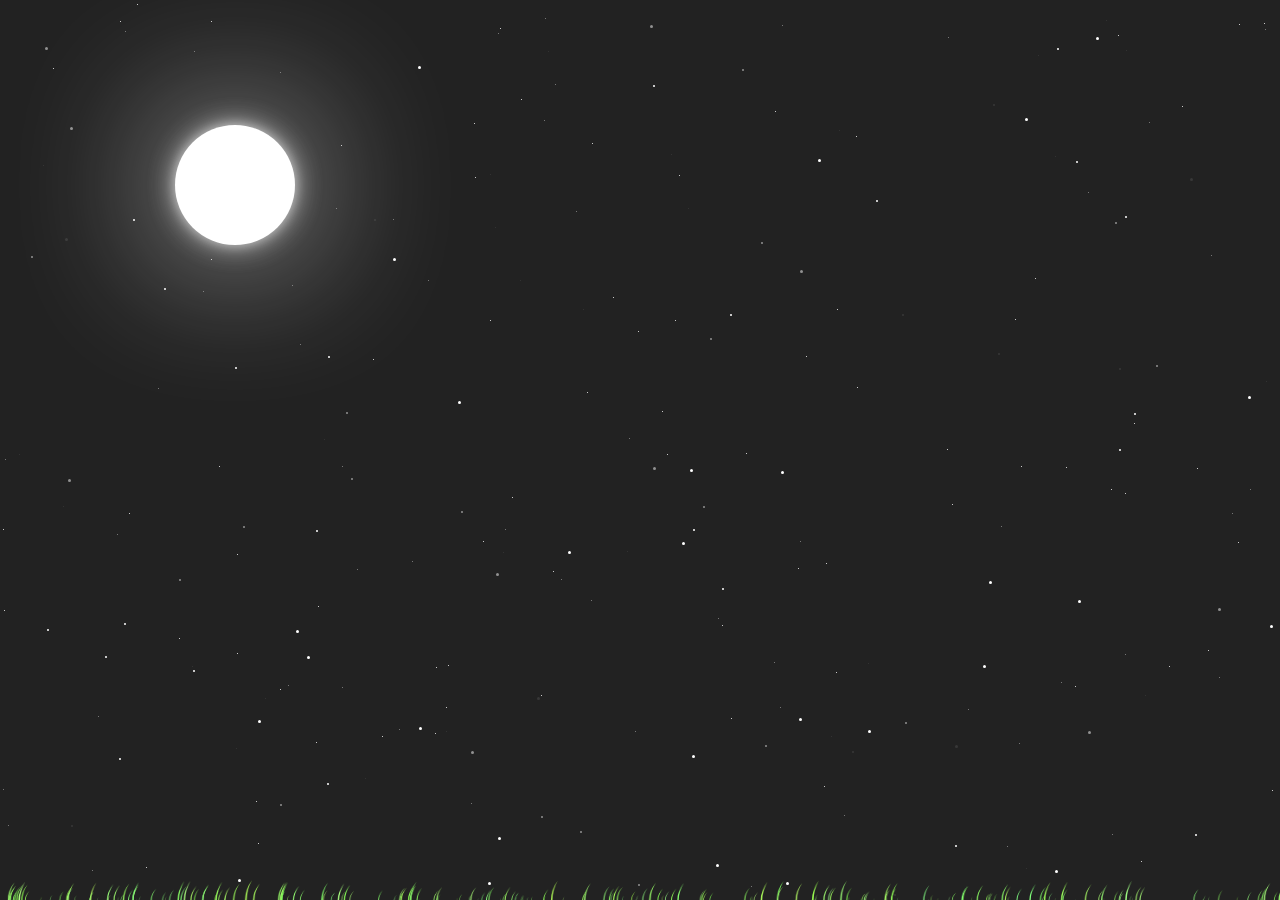
==== index.html @ 4466b493 "Update index.html" ====
<!DOCTYPE html>
<html >
<head>
  <meta charset="UTF-8">
  <title>For Kate</title>
  
  
  
      <link rel="stylesheet" href="style.css">
      <link rel="stylesheet" href="moon.css">
      <script src="moon.js"></script>
  <embed src="Painter.mp3" autostart="true" loop="false"
width="2" height="0">
</embed>
</head>

<body>

 
  <div class="constelacao"></div>
 
  <div class="lua">
    <div class="textura"></div>
  </div>
 
  <div class="chuvaMeteoro"></div>


    <script src='https://rawgithub.com/soulwire/sketch.js/master/js/sketch.min.js'></script>

<div id="behind">
<canvas id="test"></canvas>

</div>
 
   <div id="cyclelist">
     <script type="text/javascript" src="https://ajax.googleapis.com/ajax/libs/jquery/1.7.0/jquery.min.js"></script>
<script type="text/javascript" src="myfile.js"></script>
     <h2>1</h2>
  <h2>1</h2>
     <h2></h2>
  <h2></h2>
     <h2></h2>
  <h2></h2>
     <h2></h2>
  <h2></h2>
     <h2></h2>
  <h2></h2>
     <h2></h2>
  <h2></h2>
     <h2></h2>
  <h2></h2>
     <h2></h2>
  <h2></h2>
     <h2></h2>
  <h2></h2>
     <h2></h2>
  <h2></h2>
     <h2></h2>
  <h2></h2>
     <h2></h2>
  <h2></h2>
     <h2></h2>
  <h2></h2>
     <h2></h2>
  <h2></h2>
     <h2></h2>
  <h2>It's nice, isn't it?</h2>
  <h2>To love,</h2>
  <h2>and to be loved.</h2>
  <h2>To feel an unspoken bond.</h2>
  <h2></h2>
  <h2>I still can't believe it.</h2>
  <h2>Meeting someone as silly,</h2>
  <h2>as smart,</h2>
  <h2>and caring</h2>
  <h2>as perfect as you.</h2>
  <h2></h2>
  <h2></h2>
  <h2>And yet, my words fail me.</h2>
  <h2>Again, and again.</h2>
  <h2>But maybe thats okay.</h2>
  <h2>Some things are just too beautiful to understand.</h2>
  <h2>Like the way my heart feels when I'm with you.</h2>
  <h2>I love you, Kate. Forever and always.</h2>
  <h2> Happy birthday.</h2>
</div>

  
   <!--<div id="dusk"> </div>-->
    <script src="index.js"></script>

</body>
</html>
---- style.css ----
body {
  background: #222;
  margin: 0;
  overflow: hidden;
  z-index: 6;
}

div {
  position: absolute;
}

#behind {
  background: #222;
  width: 100%;
  z-index: 0;
  bottom: 0;
}

#front {
  background: #000;
  z-index: 3;
  margin-left: 50%;
  color: "white";
}

#grass {
  width: 100%;
  z-index:9;

}

/*#dusk {
  background: #222;
  width: 100%;
  height: 100%;
  z-index: 10;
  opacity: 0.2;
}*/

canvas {
  width: 100%;
  position: relative;
  height: 100%;
}

#test {
  position: relative;
  display: block;
  margin: 0;
  z-index: -5;
}

div#cyclelist {
  color: White;
  z-index: 10;
  font-size: 30px;
  font-family: "Trebuchet MS", Helvetica, sans-serif;
  width: 500px;
  position: absolute;
  overflow: hidden;
  height: 300px;
  text-transform: lowercase;
  top: 50%;
  left: 50%;
  margin-right: -50%;
  transform: translate(-50%, -50%);
  text-align: center;
}

div#cyclelist h2 {
  opacity: 0;
  position: absolute;
}
---- moon.css ----
.constelacao {
  position: absolute;
  left: 0;
  top: 0;
  width: 100%;
  height: 100%;
  animation: rotate 600s infinite linear;
  z-index: 5;
}
 
.estrela {
  background-color: white;
  border-radius: 50%;
  position: absolute;
  animation-name: estrela;
  animation-timing-function: linear;
  animation-iteration-count: infinite;
  z-index: 6;
}
 
.estrela.style1 { animation-duration: 0.5s; animation-name: estrela; }
.estrela.style2 { animation-duration: 1s; animation-name: estrela; }
.estrela.style3 { animation-duration: 1.5s; animation-name: estrela; }
.estrela.style4 { animation-duration: 2s; animation-name: estrelaDestacada; }
 
.estrela.tam1 { width: 1px; height: 1px; }
.estrela.tam2 { width: 2px; height: 2px; }
.estrela.tam3 { width: 3px; height: 3px; }
 
.estrela.opacity1 { opacity:  1; }
.estrela.opacity2 { opacity: .5; }
.estrela.opacity3 { opacity: .1; }
 
.meteoro {
  position: absolute;
  background-color: #fff;
  width: 2px;
  height: 2px;
  border-radius: 50%;
  transform: rotate(-35deg);
  animation-timing-function: linear;
  animation-iteration-count: infinite;
  animation-duration: 1s;
  z-index: 6;
}
 
.lua {
  position: absolute;
  left: 175px;
  top: 125px;
  width: 120px;
  height: 120px;
  border-radius: 50%;
  box-shadow: 0 0 160px 0px #fff, 0 0 30px -4px #fff, 0 0 8px 2px rgba(255, 255, 255, 0.26);
  background-color: #fff;
  animation-name: lua;
  animation-timing-function: linear;
  animation-iteration-count: infinite;
  animation-duration: 10s;
  z-index: 6;
}
 
.lua .textura {
  background-image: url(https://raw.githubusercontent.com/interaminense/starry-sky/master/src/img/bgMoon.png);
  background-position: center;
  background-size: 100%;
  width: 100%;
  height: 100%;
  position: absolute;
  left: 0;
  top: 0;
  border-radius: 50%;
  overflow: hidden;
  opacity: 0.4;
  z-index: 6;
}
 
 
@keyframes escurecer {
  0%   { top: 0; }
  100% { top: 100%; }
}
 
@keyframes estrela {
  0% {
    box-shadow: 0 0 10px 0px rgba(255, 255, 255, 0.05);
  }
  50% {
    box-shadow: 0 0 10px 2px rgba(255, 255, 255, 0.4);
  }
  100% {
    box-shadow: 0 0 10px 0px rgba(255, 255, 255, 0.05);
  }
}
 
@keyframes estrelaDestacada {
  0% {
    background-color: #FFFFFF;
    box-shadow: 0 0 10px 0px rgba(255, 255, 255, 1);
  }
  20% {
    background-color: #FFC4C4;
    box-shadow: 0 0 10px 0px rgb(255, 196, 196, 1);
  }
  80% {
    background-color: #C4CFFF;
    box-shadow: 0 0 10px 0px rgb(196, 207, 255, 1);
  }
  100% {
    background-color: #FFFFFF;
    box-shadow: 0 0 10px 0px rgba(255, 255, 255, 0.2);
  }
}
 
 
@keyframes lua {
  0%{
    box-shadow: 0 0 160px 0px #fff, 0 0 30px -4px #fff, 0 0 8px 2px rgba(255, 255, 255, 0.26);
  }
  50% {
    box-shadow: 0 0 80px 0px #fff, 0 0 30px -4px #fff, 0 0 8px 2px rgba(255, 255, 255, 0.26);
  }
  100% {
    box-shadow: 0 0 160px 0px #fff, 0 0 30px -4px #fff, 0 0 8px 2px rgba(255, 255, 255, 0.26);
  }
}
 
@keyframes rotate {
  0% {
    -webkit-transform: rotate(0deg);
  }
  100% {
    -webkit-transform: rotate(360deg);
  }
}
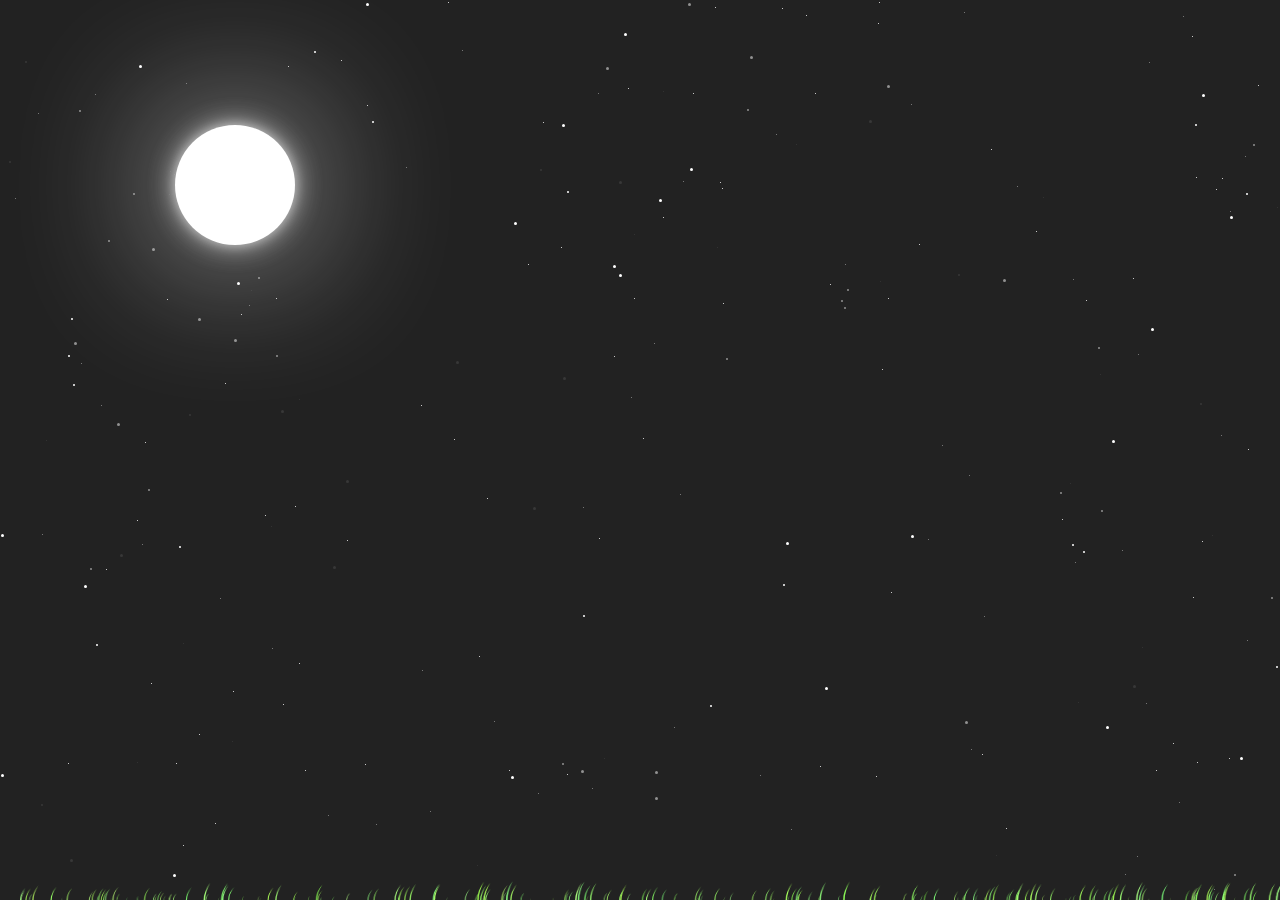
==== commit 131c417a: "Update index.html" ====
--- a/index.html
+++ b/index.html
@@ -32,10 +32,10 @@
 <canvas id="test"></canvas>
 
 </div>
- 
+ <script type="text/javascript" src="https://ajax.googleapis.com/ajax/libs/jquery/1.7.0/jquery.min.js"></script>
+<script type="text/javascript" src="myfile.js"></script>
    <div id="cyclelist">
-     <script type="text/javascript" src="https://ajax.googleapis.com/ajax/libs/jquery/1.7.0/jquery.min.js"></script>
-<script type="text/javascript" src="myfile.js"></script>
+     
      <h2>1</h2>
   <h2>1</h2>
      <h2></h2>
--- a/style.css
+++ b/style.css
@@ -2,7 +2,7 @@
   background: #222;
   margin: 0;
   overflow: hidden;
-  z-index: 6;
+  z-index: 0;
 }
 
 div {
@@ -29,13 +29,13 @@
 
 }
 
-/*#dusk {
+#dusk {
   background: #222;
   width: 100%;
   height: 100%;
   z-index: 10;
   opacity: 0.2;
-}*/
+}
 
 canvas {
   width: 100%;
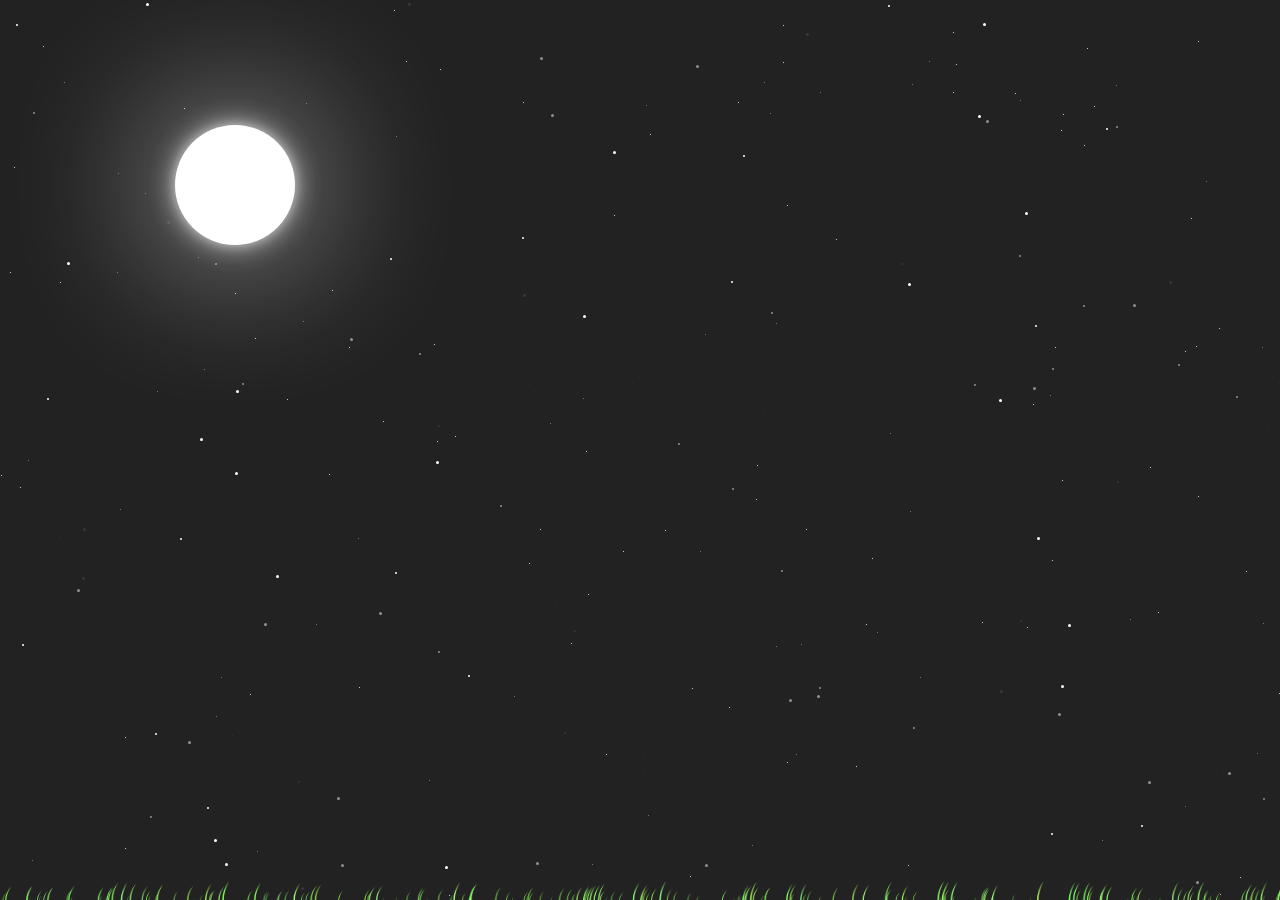
==== commit 81f56dc4: "Update index.html" ====
--- a/index.html
+++ b/index.html
@@ -30,10 +30,10 @@
 
 <div id="behind">
 <canvas id="test"></canvas>
-
-</div>
  <script type="text/javascript" src="https://ajax.googleapis.com/ajax/libs/jquery/1.7.0/jquery.min.js"></script>
 <script type="text/javascript" src="myfile.js"></script>
+</div>
+
    <div id="cyclelist">
      
      <h2>1</h2>
--- a/style.css
+++ b/style.css
@@ -25,17 +25,16 @@
 
 #grass {
   width: 100%;
-  z-index:9;
 
 }
 
-#dusk {
+/*#dusk {
   background: #222;
   width: 100%;
   height: 100%;
   z-index: 10;
   opacity: 0.2;
-}
+}*/
 
 canvas {
   width: 100%;
@@ -52,12 +51,11 @@
 
 div#cyclelist {
   color: White;
-  z-index: 10;
+  z-index: 8;
   font-size: 30px;
   font-family: "Trebuchet MS", Helvetica, sans-serif;
   width: 500px;
   position: absolute;
-  overflow: hidden;
   height: 300px;
   text-transform: lowercase;
   top: 50%;
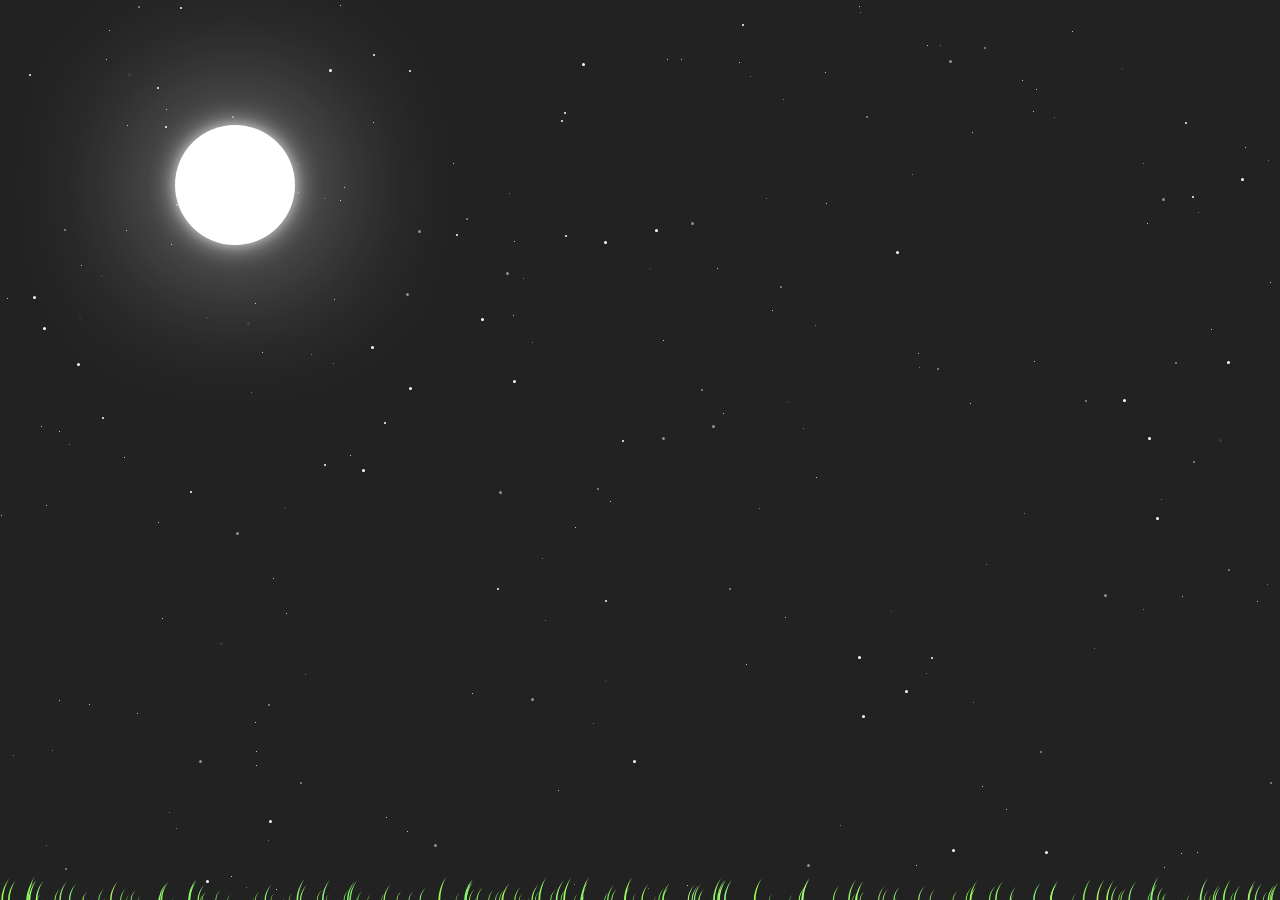
==== commit 3dc96777: "Update index.html" ====
--- a/index.html
+++ b/index.html
@@ -22,9 +22,6 @@
   <div class="lua">
     <div class="textura"></div>
   </div>
- 
-  <div class="chuvaMeteoro"></div>
-
 
     <script src='https://rawgithub.com/soulwire/sketch.js/master/js/sketch.min.js'></script>
 
@@ -35,7 +32,6 @@
 </div>
 
    <div id="cyclelist">
-     
      <h2>1</h2>
   <h2>1</h2>
      <h2></h2>
--- a/style.css
+++ b/style.css
@@ -2,7 +2,7 @@
   background: #222;
   margin: 0;
   overflow: hidden;
-  z-index: 0;
+  z-index: 8;
 }
 
 div {
@@ -18,7 +18,6 @@
 
 #front {
   background: #000;
-  z-index: 3;
   margin-left: 50%;
   color: "white";
 }
@@ -37,9 +36,7 @@
 }*/
 
 canvas {
-  width: 100%;
-  position: relative;
-  height: 100%;
+  position: absolute;
 }
 
 #test {
@@ -56,6 +53,7 @@
   font-family: "Trebuchet MS", Helvetica, sans-serif;
   width: 500px;
   position: absolute;
+  overflow: hidden;
   height: 300px;
   text-transform: lowercase;
   top: 50%;
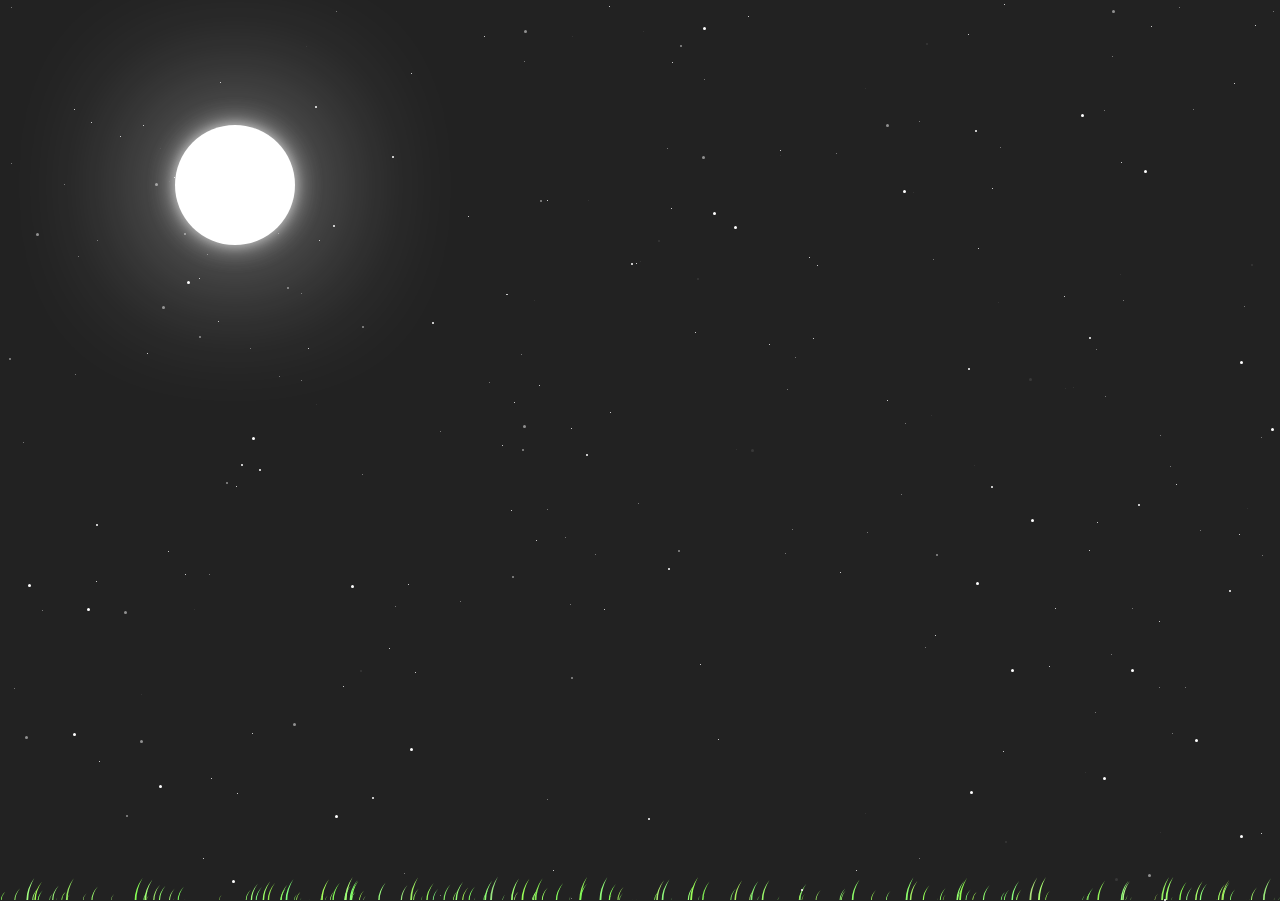
==== commit fd9df1c7: "Update index.html" ====
--- a/index.html
+++ b/index.html
@@ -32,7 +32,7 @@
 </div>
 
    <div id="cyclelist">
-     <h2>1</h2>
+     <h2></h2>
   <h2>1</h2>
      <h2></h2>
   <h2></h2>
@@ -61,29 +61,21 @@
      <h2></h2>
   <h2></h2>
      <h2></h2>
-  <h2>It's nice, isn't it?</h2>
-  <h2>To love,</h2>
-  <h2>and to be loved.</h2>
-  <h2>To feel an unspoken bond.</h2>
+  <h2>I still can't believe it</h2>
+  <h2>Meeting someone as silly,</h2>
+  <h2>smart,</h2>
+  <h2>and caring...</h2>
+  <h2>Someone as perfect as you</h2>
   <h2></h2>
-  <h2>I still can't believe it.</h2>
-  <h2>Meeting someone as silly,</h2>
-  <h2>as smart,</h2>
-  <h2>and caring</h2>
-  <h2>as perfect as you.</h2>
-  <h2></h2>
-  <h2></h2>
-  <h2>And yet, my words fail me.</h2>
-  <h2>Again, and again.</h2>
-  <h2>But maybe thats okay.</h2>
-  <h2>Some things are just too beautiful to understand.</h2>
-  <h2>Like the way my heart feels when I'm with you.</h2>
-  <h2>I love you, Kate. Forever and always.</h2>
-  <h2> Happy birthday.</h2>
+  <h2>And yet, my words fail me</h2>
+  <h2>Again, and again</h2>
+  <h2>But maybe thats okay</h2>
+  <h2>Some things are just too beautiful to understand</h2>
+  <h2>Like the way my heart feels when I'm with you</h2>
+  <h2>I love you, Kate</h2>
+  <h2>Happy birthday</h2>
 </div>
 
-  
-   <!--<div id="dusk"> </div>-->
     <script src="index.js"></script>
 
 </body>
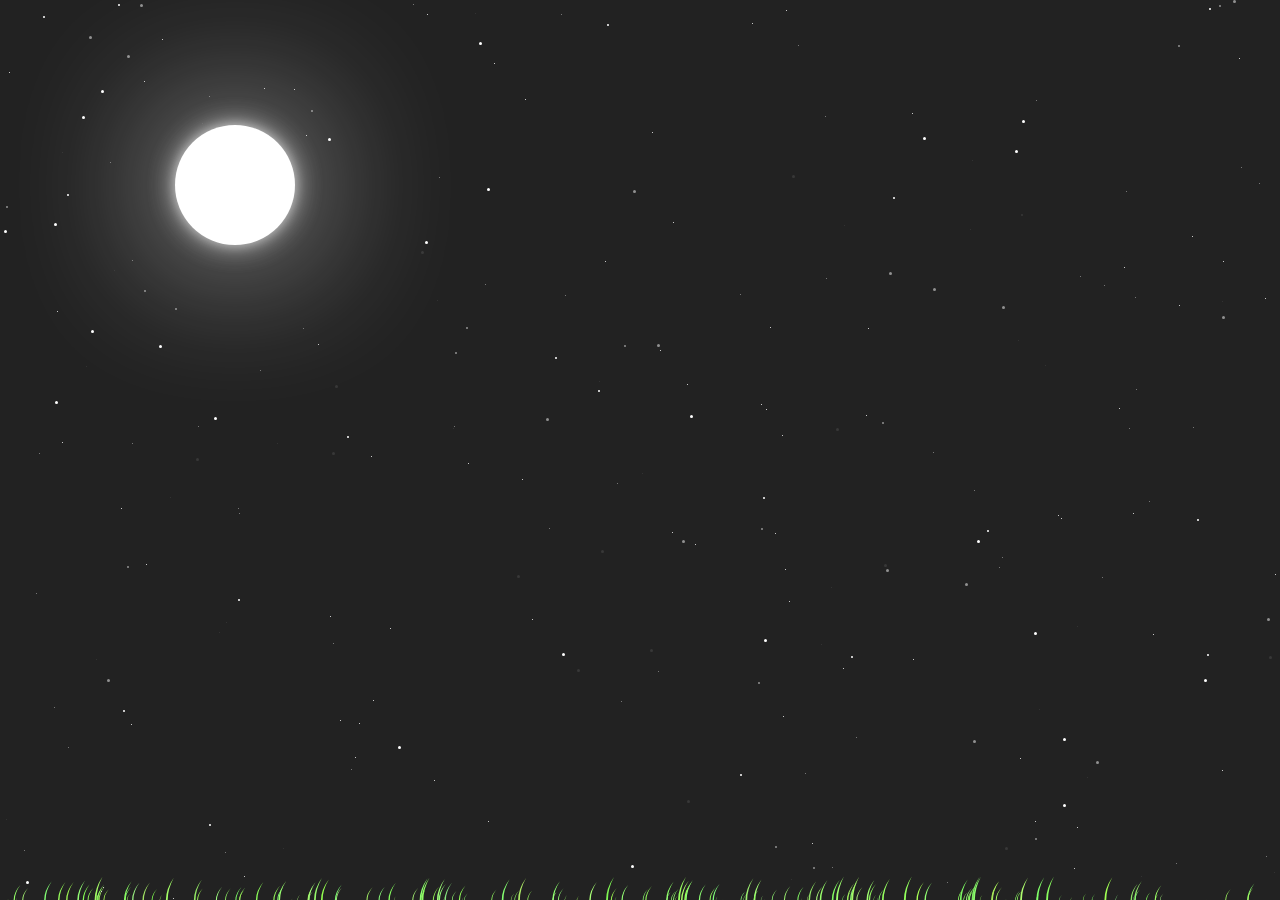
==== commit 5ad74a76: "Update index.html" ====
--- a/index.html
+++ b/index.html
@@ -33,7 +33,7 @@
 
    <div id="cyclelist">
      <h2></h2>
-  <h2>1</h2>
+  <h2></h2>
      <h2></h2>
   <h2></h2>
      <h2></h2>
--- a/style.css
+++ b/style.css
@@ -26,14 +26,6 @@
   width: 100%;
 
 }
-
-/*#dusk {
-  background: #222;
-  width: 100%;
-  height: 100%;
-  z-index: 10;
-  opacity: 0.2;
-}*/
 
 canvas {
   position: absolute;
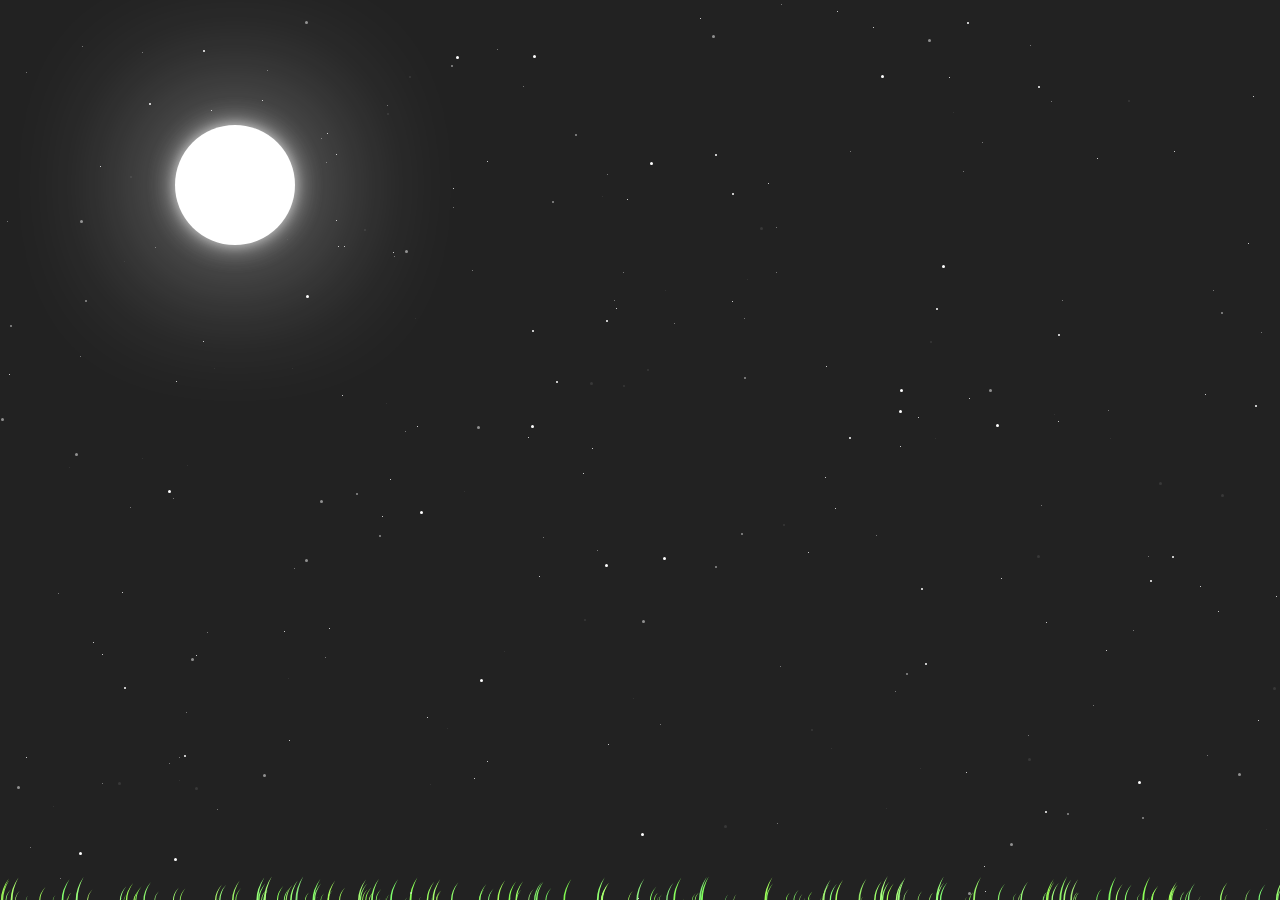
==== commit e8b59837: "Update index.html" ====
--- a/index.html
+++ b/index.html
@@ -65,7 +65,7 @@
   <h2>Meeting someone as silly,</h2>
   <h2>smart,</h2>
   <h2>and caring...</h2>
-  <h2>Someone as perfect as you</h2>
+  <h2>As perfect as you</h2>
   <h2></h2>
   <h2>And yet, my words fail me</h2>
   <h2>Again, and again</h2>
--- a/style.css
+++ b/style.css
@@ -47,10 +47,9 @@
   position: absolute;
   overflow: hidden;
   height: 300px;
-  text-transform: lowercase;
   top: 50%;
   left: 50%;
-  margin-right: -50%;
+  right: -50%;
   transform: translate(-50%, -50%);
   text-align: center;
 }
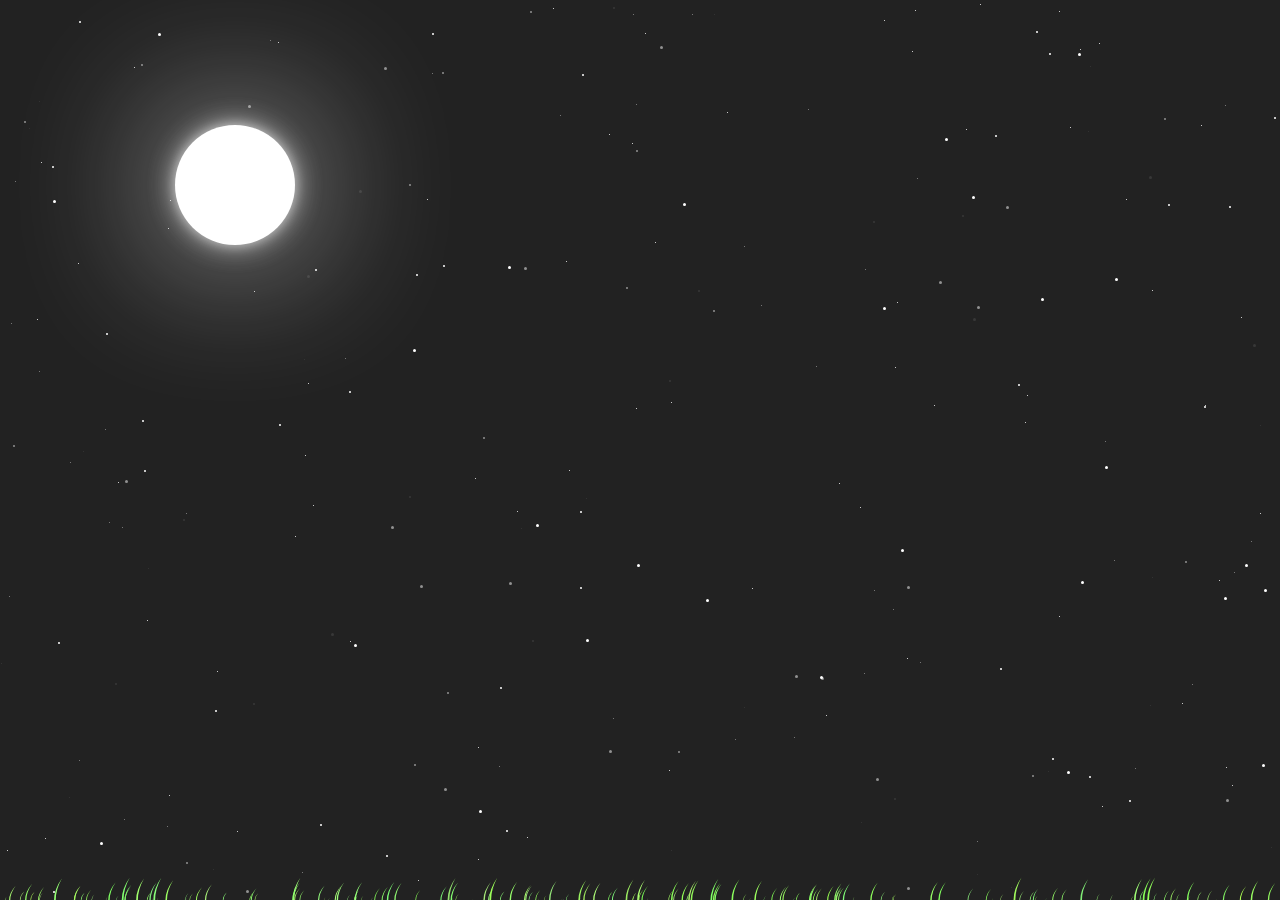
==== commit 4a2d521e: "Update index.html" ====
--- a/index.html
+++ b/index.html
@@ -53,14 +53,6 @@
      <h2></h2>
   <h2></h2>
      <h2></h2>
-  <h2></h2>
-     <h2></h2>
-  <h2></h2>
-     <h2></h2>
-  <h2></h2>
-     <h2></h2>
-  <h2></h2>
-     <h2></h2>
   <h2>I still can't believe it</h2>
   <h2>Meeting someone as silly,</h2>
   <h2>smart,</h2>
--- a/style.css
+++ b/style.css
@@ -41,12 +41,12 @@
 div#cyclelist {
   color: White;
   z-index: 8;
-  font-size: 30px;
+  width: 500px;
+  height: 300px;
+  font-size: 25px;
   font-family: "Trebuchet MS", Helvetica, sans-serif;
-  width: 500px;
   position: absolute;
   overflow: hidden;
-  height: 300px;
   top: 50%;
   left: 50%;
   right: -50%;
